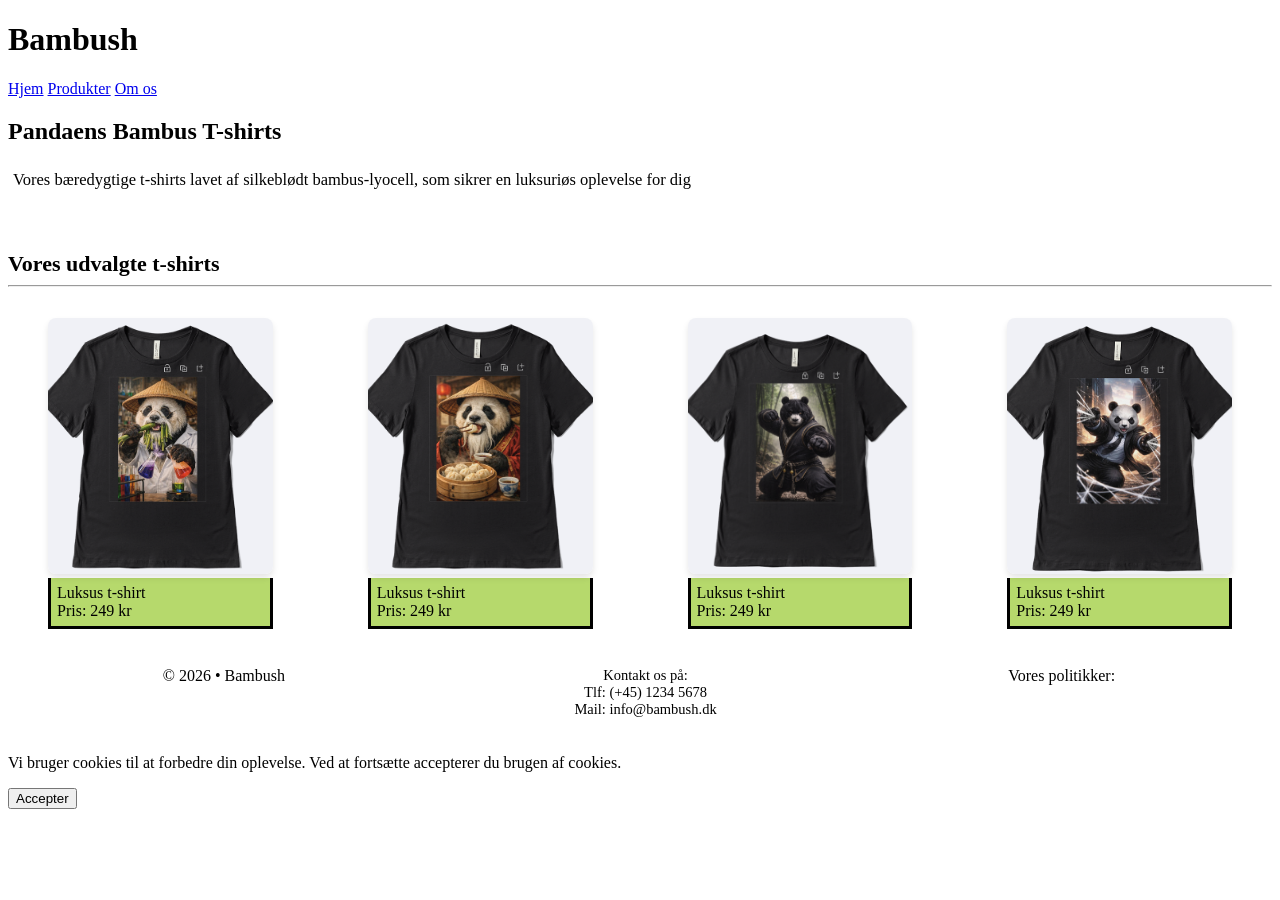
==== index.html @ ae15e02c "Panda Page" ====
<!DOCTYPE html>
<html lang="da">
<head>
    <meta charset="UTF-8">
    <meta name="viewport" content="width=device-width, initial-scale=1.0">
    <title>Min hjemmeside</title>
    <link rel="stylesheet" href="style.css">
    <style>  
    
.image-grid {
    margin-top: 15px;
    margin-bottom: 15px;
    display: grid;
    grid-template-columns: auto auto auto auto;
    gap: 15px;
    }

.image-grid img {
    width: 100%;
    height: 86%;
    border-radius: 8px;
    object-fit: cover;
    box-shadow: 0 4px 6px rgba(0,0,0,0.1);
    transition: transform 0.3s ease;
    }

.image-grid img:hover {
    transform: scale(1.05);
    }

    .container {
        display: grid;
        grid-template-columns: auto auto auto;
        padding: 10px;
        }

        .container div {
        padding: 10px;
        text-align: center;
        }

    figcaption {
    background-color: #b6d96c;     
}
        
</style>
</head>

<body>



<header>
    <h1>Bambush</h1>
</header>

<nav>
    <a href="index.html">Hjem</a>
    <a href="Produkter.html">Produkter</a>
    <a href="OmOs.html">Om os</a>
</nav>

<main>
    <h2>Pandaens Bambus T-shirts</h2>
    <p style="padding: 5px; font-size: 16.5px;">Vores bæredygtige t-shirts lavet af silkeblødt bambus-lyocell, som sikrer en luksuriøs oplevelse for dig</p>
    <br>
    <h3 style="font-size: 22px; font-weight: bold; margin-bottom: 5px;">Vores udvalgte t-shirts</h3>
    <hr>
    <div class="image-grid">
        <figure>
        <img src="foto/foto_kemi.png" alt="Kemi-panda">
        <figcaption style="border-style: hidden solid solid; padding:6px;">Luksus t-shirt <br>Pris: 249 kr</figcaption>
        </figure>
        <figure>
        <img src="foto/foto_kinesisk.png" alt="Spiser dumpling">
        <figcaption style="border-style: hidden solid solid; padding:6px;">Luksus t-shirt <br>Pris: 249 kr</figcaption>
        </figure>
        <figure>
        <img src="foto/foto_kriger.png" alt="Kriger-panda">
        <figcaption style="border-style: hidden solid solid; padding:6px;">Luksus t-shirt <br>Pris: 249 kr</figcaption>
        </figure>
        <figure>
        <img src="foto/foto_spidy.png" alt="Panda med spindelvæv">
        <figcaption style="border-style: hidden solid solid; padding:6px;">Luksus t-shirt <br>Pris: 249 kr</figcaption>
        </figure>
    </div>
</main>

<footer>
    <div class="container">
    <div>© 2026 • Bambush</div>
    <div style="font-size: 14.5px;">Kontakt os på: <br> Tlf: (+45) 1234 5678 <br> Mail: info@bambush.dk</div>
    <div>Vores politikker: <br> <a href="Handelsbetingelser.html" style="color: white; font-size: 14.5px;">Handelsbetingelser</a></div>
    </div>
</footer>
<!-- Cookie boks -->
<div id="cookie-box">
    <p>Vi bruger cookies til at forbedre din oplevelse. Ved at fortsætte accepterer du brugen af cookies.</p>
    <button id="accept-cookies">Accepter</button>
</div>

<script src="script.js" ></script>

</body>
</html>
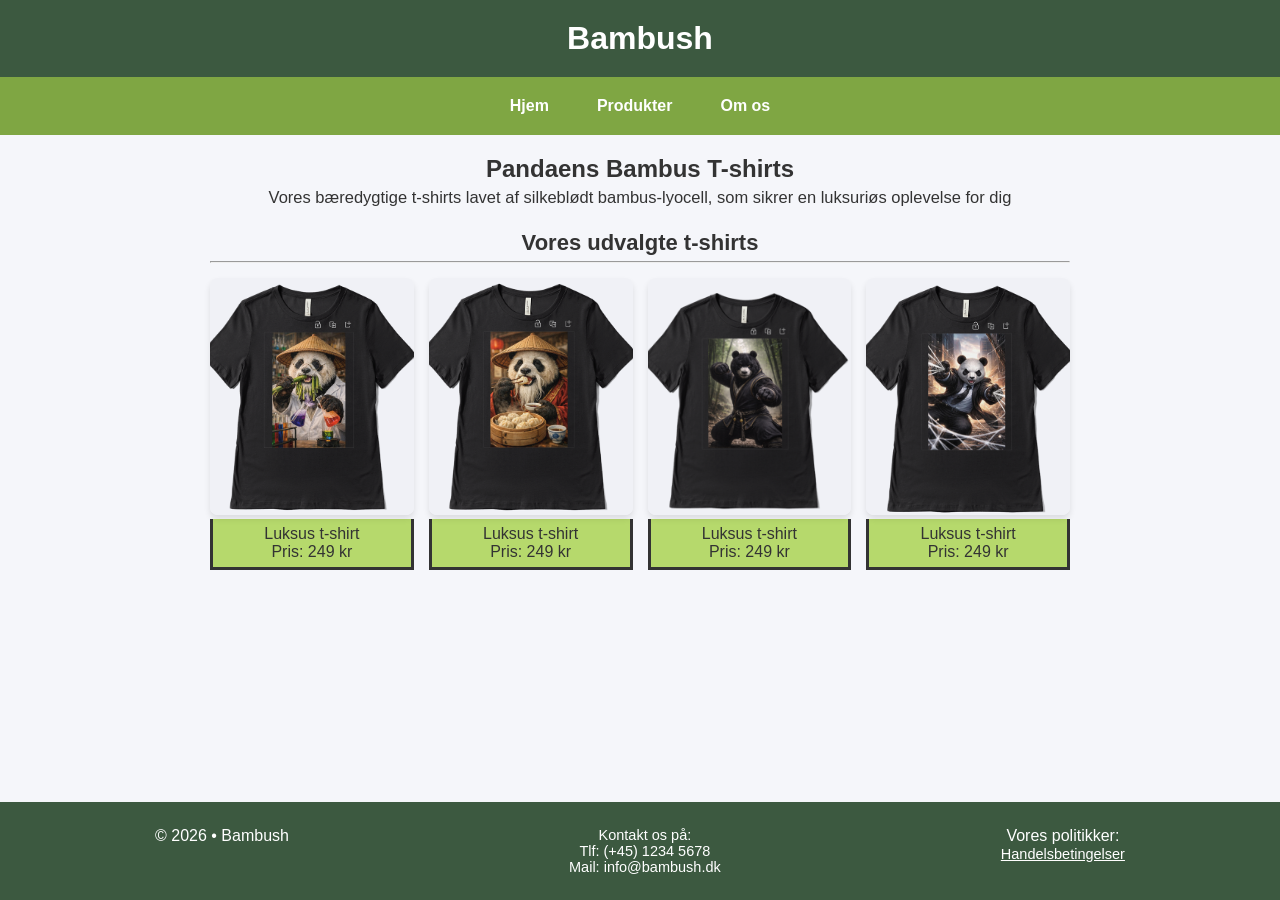
==== commit 6a3df5a1: "Fixed error with non-linked style sheet" ====
--- a/index.html
+++ b/index.html
@@ -4,7 +4,7 @@
     <meta charset="UTF-8">
     <meta name="viewport" content="width=device-width, initial-scale=1.0">
     <title>Min hjemmeside</title>
-    <link rel="stylesheet" href="style.css">
+    <link rel="stylesheet" href="Style.css">
     <style>  
     
 .image-grid {
--- a/Style.css
+++ b/Style.css
@@ -0,0 +1,99 @@
+ * { margin: 0; padding: 0; box-sizing: border-box; }
+
+
+        body {
+            font-family: Arial, Helvetica, sans-serif;
+            background: #f5f6fa;
+            color: #333;
+            display: flex;
+            flex-direction: column;
+            min-height: 100vh;
+        }
+
+
+        header {
+            background: #3c5940;
+            color: white;
+            padding: 20px;
+            text-align: center;
+        }
+
+        nav {
+            background: #7fa643;
+            display: flex;
+            justify-content: center;
+            gap: 20px;
+            padding: 12px 0;
+        }
+
+
+        nav a {
+    color: white;
+    text-decoration: none;
+    font-size: 16px;
+    font-weight: bold;
+
+
+    padding: 8px 14px; /* giver plads til boksen */
+    border-radius: 6px;
+
+
+}
+
+
+nav a:hover {
+    background: rgba(255, 255, 255, 0.18); /* lidt lysere */
+    transform: scale(1.07); /* gør boksen lidt større */
+}
+        main {
+            flex: 1;
+            padding: 20px;
+            max-width: 900px;
+            margin:auto;
+            text-align: center;
+        }
+
+        footer {
+            background: #3c5940;
+            color: white;
+            text-align: center;
+            padding: 5px;
+        }
+   
+        /* Cookie boks */
+        #cookie-box {
+            position: fixed;
+            bottom: 20px;
+            right: 20px;
+            background: white;
+            padding: 20px;
+            width: 280px;
+            border-radius: 10px;
+            box-shadow: 0 4px 15px rgba(0,0,0,0.1);
+            display: none;
+            animation: fadeIn 0.4s ease;
+        }
+
+
+        #cookie-box button {
+            background: #3c5940;
+            border: none;
+            color: white;
+            padding: 10px 15px;
+            margin-top: 10px;
+            cursor: pointer;
+            border-radius: 5px;
+            font-size: 14px;
+        }
+
+
+        #cookie-box button:hover {
+            background: #74b9ff;
+        }
+
+
+        @keyframes fadeIn {
+            from { opacity: 0; transform: translateY(10px); }
+            to   { opacity: 1; transform: translateY(0); }
+        }
+
